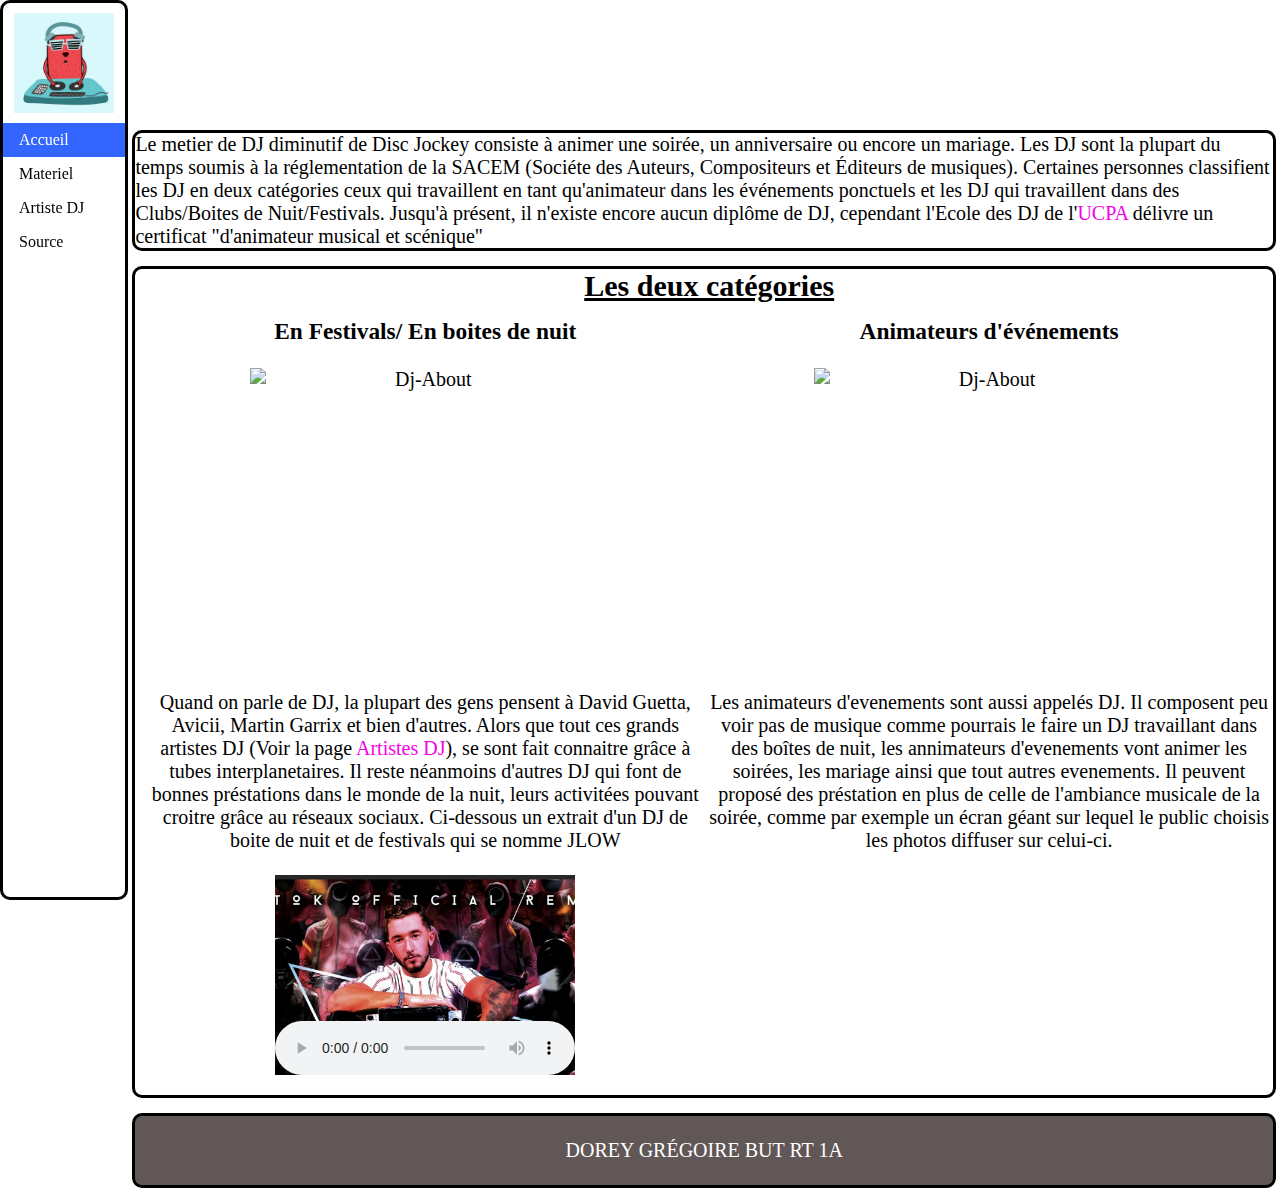
==== index.html @ 59441d16 "end of page artiste-dj.html" ====
<!DOCTYPE html >
<html lang ="fr">
<head>
  <meta charset ="UTF-8">
  <title>Le metier de DJ</title>
  <link rel="shortcut icon" href="images/favicon.png">
  <link rel="stylesheet" href="css/index.css">
</head>

<body>
  <main>
    <article class="container">
      <section class="Menu">
        <ul>
          <li><img src="images/favicon.png" height="100" width="100" class="image_nav" alt="Image Logo">
          <li><a class="active" href="#home">Accueil</a></li>
          <li><a href="materiel.html">Materiel</a></li>
          <li><a href="artiste-dj.html">Artiste DJ</a></li>
          <li><a href="source.html">Source</a></li>
        </ul>
      </section>
      <section class="Titre">
      <h1>Le métier de DJ</h1>
    </section>
    <section class="texte-1">
      <p>Le metier de  DJ diminutif de Disc Jockey consiste à animer une soirée, un anniversaire ou encore un mariage.
        Les DJ sont la plupart du temps soumis à la réglementation de la SACEM (Sociéte des Auteurs, Compositeurs et Éditeurs de musiques).
        Certaines personnes classifient les DJ en deux catégories ceux qui travaillent en tant qu'animateur dans les événements ponctuels et les DJ
        qui travaillent dans des Clubs/Boites de Nuit/Festivals.
        Jusqu'à présent, il n'existe encore aucun diplôme de DJ, cependant l'Ecole des DJ de l'<a href="http://www.ecole-des-dj.com/" class="link">UCPA</a> délivre un certificat "d'animateur musical et scénique"

      </p>
    </section>
    <section class="texte-2">
      <h2 class = "center">Les deux catégories</h2>
      <section class="container-2">
        <section class = "Gauche">
          <h3>En Festivals/ En boites de nuit</h3>
          <br>
          <img src="https://i.imgur.com/kUI40gz.jpg" alt="Dj-About" class="img-gauche">
          <br>
          <p>Quand on parle de DJ, la plupart des gens pensent à David Guetta, Avicii, Martin Garrix et bien d'autres. Alors que tout ces grands
          artistes DJ (Voir la page <a href="artiste-dj.html" class="link"> Artistes DJ</a>), se sont fait connaitre grâce à
          tubes interplanetaires. Il reste néanmoins d'autres DJ qui font de bonnes préstations dans le monde de la nuit, leurs activitées pouvant
          croitre grâce au réseaux sociaux. Ci-dessous un extrait d'un DJ de boite de nuit et de festivals qui se nomme JLOW</p>
      <br>
      <audio class ="left" controls src="https://hogcraft.fr/files/but/jlow.mp3"></audio>
      </section>

      <section class = "Droite">
        <h3>Animateurs d'événements </h3>
        <br>
        <img src="https://imgur.com/jAEV9ym.jpg" alt="Dj-About" class="img-gauche">
        <br>
        <p>Les animateurs d'evenements sont aussi appelés DJ. Il composent peu voir pas de musique comme pourrais le faire un DJ travaillant
        dans des boîtes de nuit, les annimateurs d'evenements vont animer les soirées, les mariage ainsi que tout autres evenements. Il peuvent
        proposé des préstation en plus de celle de l'ambiance musicale de la soirée, comme par exemple un écran géant sur lequel le public
        choisis les photos diffuser sur celui-ci.</p>
    </section>
    </section>
  </section>
    <footer class="footer">
      <br>
      <p>Dorey Grégoire BUT RT 1A</p>
      <br>
    </footer>
  </article>
  </main>
</body>
</html>
---- css/index.css ----
*{
  padding: 0%;
  margin: 0%;
  box-sizing: border-box;
}

ul {
  list-style-type: none;
  margin: 0;
  padding: 0px;
  width: 10%;
  background-color: rgba(255, 255, 255, 0.5);
  position: fixed;
  height: 100%;
  border-radius: 10px;
  border-style:solid;
  border-color: rgb(0, 0, 0);
  float: left;
  position: 0px;
}


li a {
  display: block;
  color: #000;
  padding: 8px 16px;
  text-decoration: none;
}

li a.active {
  background-color: #3366ff;
  color: white;
}

li a:hover:not(.active) {
  background-color: #555;
  color: white;
}
img.image_nav{
  display: block;
  margin-left: auto;
  margin-right: auto;
  margin-top : 10px;
  margin-bottom : 10px;
}
.container {
  display: grid;
  grid-template-columns: 0.3fr 1.6fr 1fr;
  grid-template-rows: 1fr;
  gap: 0px 0px;
  grid-auto-flow: row;
  grid-template-areas:
    "Menu Titre Titre"
    ". texte-1 texte-1"
    ". texte-2 texte-2"
    ". footer footer";
}

.Menu {
  grid-area: Menu;
}

.Titre {
  grid-area: Titre;
  /*border-radius: 10px;
  border-style:solid;
  border-color: rgb(0, 0, 0);
  background-color: rgba(255, 255, 255, 0.5);*/
  color: white;
  text-align: center;
  text-transform: uppercase;
  font-size: 50px;
  margin-right: 4px;
}

.texte-1 {
  margin-top: 15px;
  grid-area: texte-1;
  border-radius: 10px;
  border-style:solid;
  border-color: rgb(0, 0, 0);
  background-color: rgba(255, 255, 255, 0.5);
  font-size: 20px;
  margin-right: 4px;
}

.texte-2{
  margin-top: 15px;
  grid-area: texte-2;
  border-radius: 10px;
  border-style:solid;
  border-color: rgb(0, 0, 0);
  background-color: rgba(255, 255, 255, 0.5);
  font-size: 20px;
  margin-right: 4px;
  padding-left: 10px;
}
.footer{
  margin-top: 15px;
  grid-area: footer;
  border-radius: 10px;
  border-style:solid;
  border-color: rgb(0, 0, 0);
  background-color: rgb(97, 87, 87);
  font-size: 20px;
  margin-right: 4px;
  color : white;
  text-transform: uppercase;
  text-align: center;
}

body{
  background-image: url("https://i.imgur.com/SBtX7hH.jpg");
  background-size: cover;
}
.link{
  text-decoration: none;
  color: #F601E6;
}

.container-2 {
  display: grid;
  grid-template-columns: 1fr 1fr;
  grid-template-rows: 1fr;
  gap: 0px 0px;
  grid-auto-flow: row;
  grid-template-areas:
    "Gauche Droite";
}

.Gauche {
  grid-area: Gauche;
  margin-top: 15px;
  margin-bottom: 15px;
  border-color: rgb(0, 0, 0);
  font-size: 20px;
  margin-right: 4px;
  text-align: center;
}

.Droite {
grid-area: Droite;
margin-top: 15px;
border-color: rgb(0, 0, 0);
font-size: 20px;
margin-right: 4px;
text-align: center;
}

.img-gauche{
  height: 300px;
  width: 350px;
  display: block;
  margin-left: auto;
  margin-right: auto }
}
.under {
  text-decoration: underline red;
}
.center{
  text-align : center;
}
audio {
  height:200px;
  width:300px;
  background-image: url("../images/jlow.png");
  background-size: cover;
}
audio:hover {
  transform: scale(1.1);
  filter: drop-shadow(2px 3px 3px #333);
}
h2{
  text-decoration: underline;
}
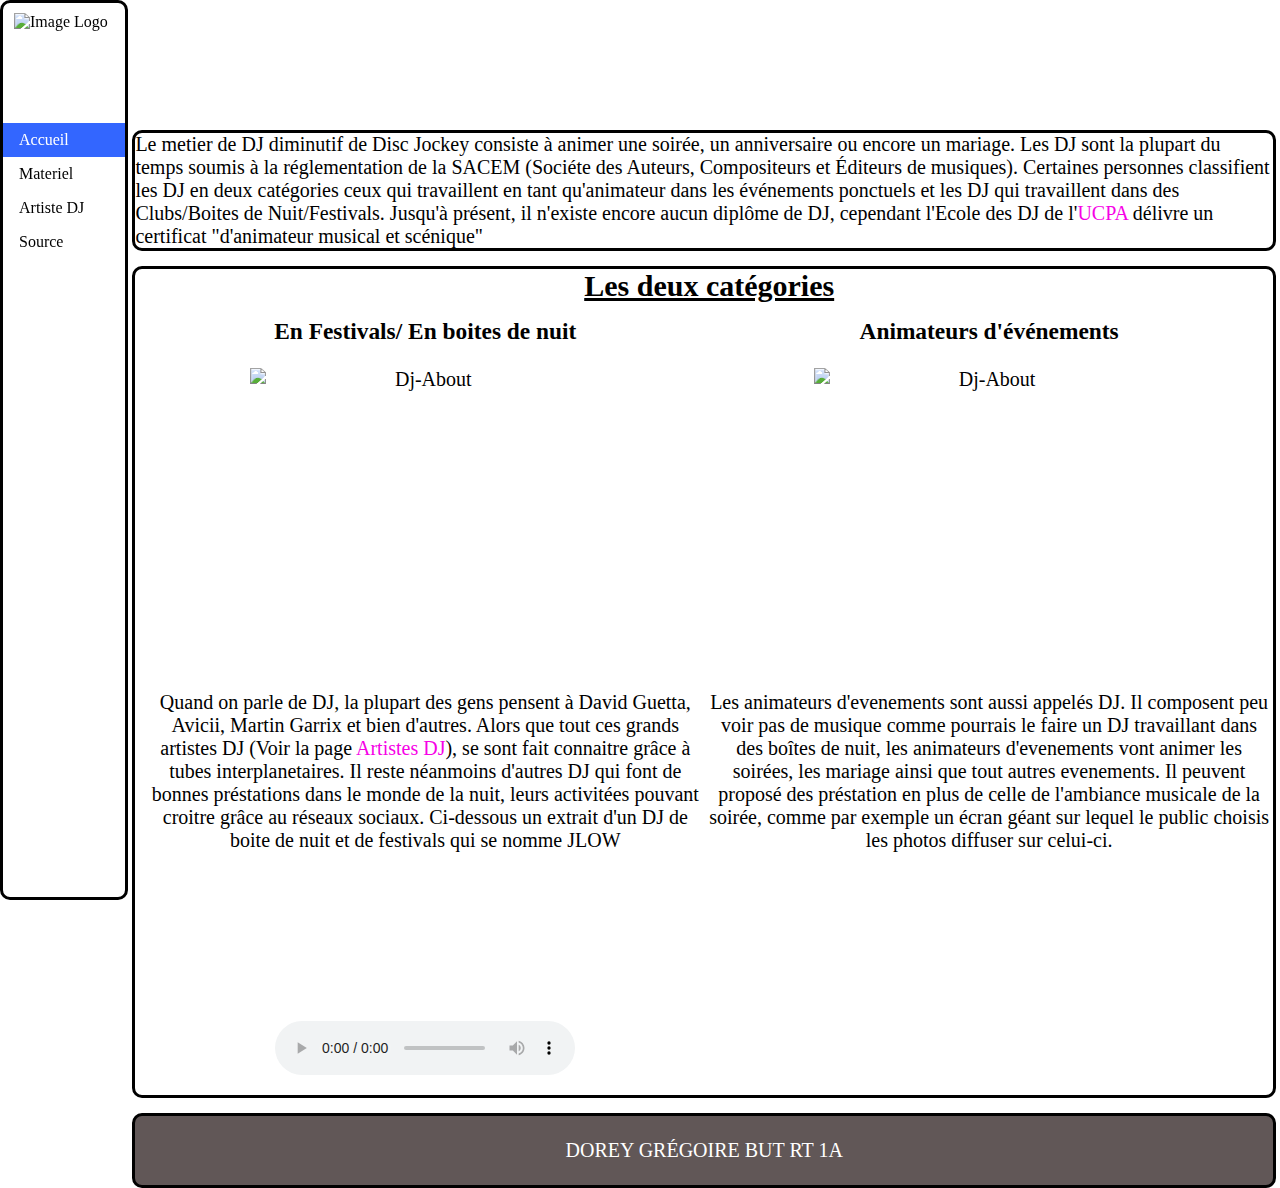
==== commit 439b28bb: "Change image location" ====
--- a/index.html
+++ b/index.html
@@ -3,16 +3,16 @@
 <head>
   <meta charset ="UTF-8">
   <title>Le metier de DJ</title>
-  <link rel="shortcut icon" href="images/favicon.png">
+  <link rel="shortcut icon" href="https://i.imgur.com/UFXLrXH.png">
   <link rel="stylesheet" href="css/index.css">
 </head>
 
 <body>
   <main>
-    <article class="container">
+    <article class="principal">
       <section class="Menu">
         <ul>
-          <li><img src="images/favicon.png" height="100" width="100" class="image_nav" alt="Image Logo">
+          <li><img src="https://i.imgur.com/UFXLrXH.png" height="100" width="100" class="image_nav" alt="Image Logo">
           <li><a class="active" href="#home">Accueil</a></li>
           <li><a href="materiel.html">Materiel</a></li>
           <li><a href="artiste-dj.html">Artiste DJ</a></li>
@@ -33,7 +33,7 @@
     </section>
     <section class="texte-2">
       <h2 class = "center">Les deux catégories</h2>
-      <section class="container-2">
+      <section class="secondaire">
         <section class = "Gauche">
           <h3>En Festivals/ En boites de nuit</h3>
           <br>
@@ -50,10 +50,10 @@
       <section class = "Droite">
         <h3>Animateurs d'événements </h3>
         <br>
-        <img src="https://imgur.com/jAEV9ym.jpg" alt="Dj-About" class="img-gauche">
+        <img src="https://i.imgur.com/pkzMuwp.jpg" alt="Dj-About" class="img-gauche">
         <br>
         <p>Les animateurs d'evenements sont aussi appelés DJ. Il composent peu voir pas de musique comme pourrais le faire un DJ travaillant
-        dans des boîtes de nuit, les annimateurs d'evenements vont animer les soirées, les mariage ainsi que tout autres evenements. Il peuvent
+        dans des boîtes de nuit, les animateurs d'evenements vont animer les soirées, les mariage ainsi que tout autres evenements. Il peuvent
         proposé des préstation en plus de celle de l'ambiance musicale de la soirée, comme par exemple un écran géant sur lequel le public
         choisis les photos diffuser sur celui-ci.</p>
     </section>
--- a/css/index.css
+++ b/css/index.css
@@ -4,7 +4,7 @@
   box-sizing: border-box;
 }
 
-ul {
+ul { /*Toutes les propriètes relatives à la liste du menu*/
   list-style-type: none;
   margin: 0;
   padding: 0px;
@@ -16,34 +16,33 @@
   border-style:solid;
   border-color: rgb(0, 0, 0);
   float: left;
-  position: 0px;
 }
 
 
-li a {
+li a { /*Propriètes des balises a  dans la liste du menu*/
   display: block;
   color: #000;
   padding: 8px 16px;
   text-decoration: none;
 }
 
-li a.active {
+li a.active { /*Propriètes des possédant la classe active dans la balise li*/
   background-color: #3366ff;
   color: white;
 }
 
-li a:hover:not(.active) {
+li a:hover:not(.active) { /*Propriètes des a survolé qui ne sont pas actif*/
   background-color: #555;
   color: white;
 }
-img.image_nav{
+.image_nav{ /*Propriètes de la classe image_nav*/
   display: block;
   margin-left: auto;
   margin-right: auto;
   margin-top : 10px;
   margin-bottom : 10px;
 }
-.container {
+.principal {/*Grille principal du site*/
   display: grid;
   grid-template-columns: 0.3fr 1.6fr 1fr;
   grid-template-rows: 1fr;
@@ -56,16 +55,12 @@
     ". footer footer";
 }
 
-.Menu {
+.Menu { /*Propriètes du menu*/
   grid-area: Menu;
 }
 
-.Titre {
+.Titre { /*Propriètes du Titre*/
   grid-area: Titre;
-  /*border-radius: 10px;
-  border-style:solid;
-  border-color: rgb(0, 0, 0);
-  background-color: rgba(255, 255, 255, 0.5);*/
   color: white;
   text-align: center;
   text-transform: uppercase;
@@ -118,7 +113,7 @@
   color: #F601E6;
 }
 
-.container-2 {
+.secondaire {
   display: grid;
   grid-template-columns: 1fr 1fr;
   grid-template-rows: 1fr;
@@ -153,7 +148,7 @@
   display: block;
   margin-left: auto;
   margin-right: auto }
-}
+
 .under {
   text-decoration: underline red;
 }
@@ -163,7 +158,7 @@
 audio {
   height:200px;
   width:300px;
-  background-image: url("../images/jlow.png");
+  background-image: url("https://i.imgur.com/xvcOIzz.jpg");
   background-size: cover;
 }
 audio:hover {
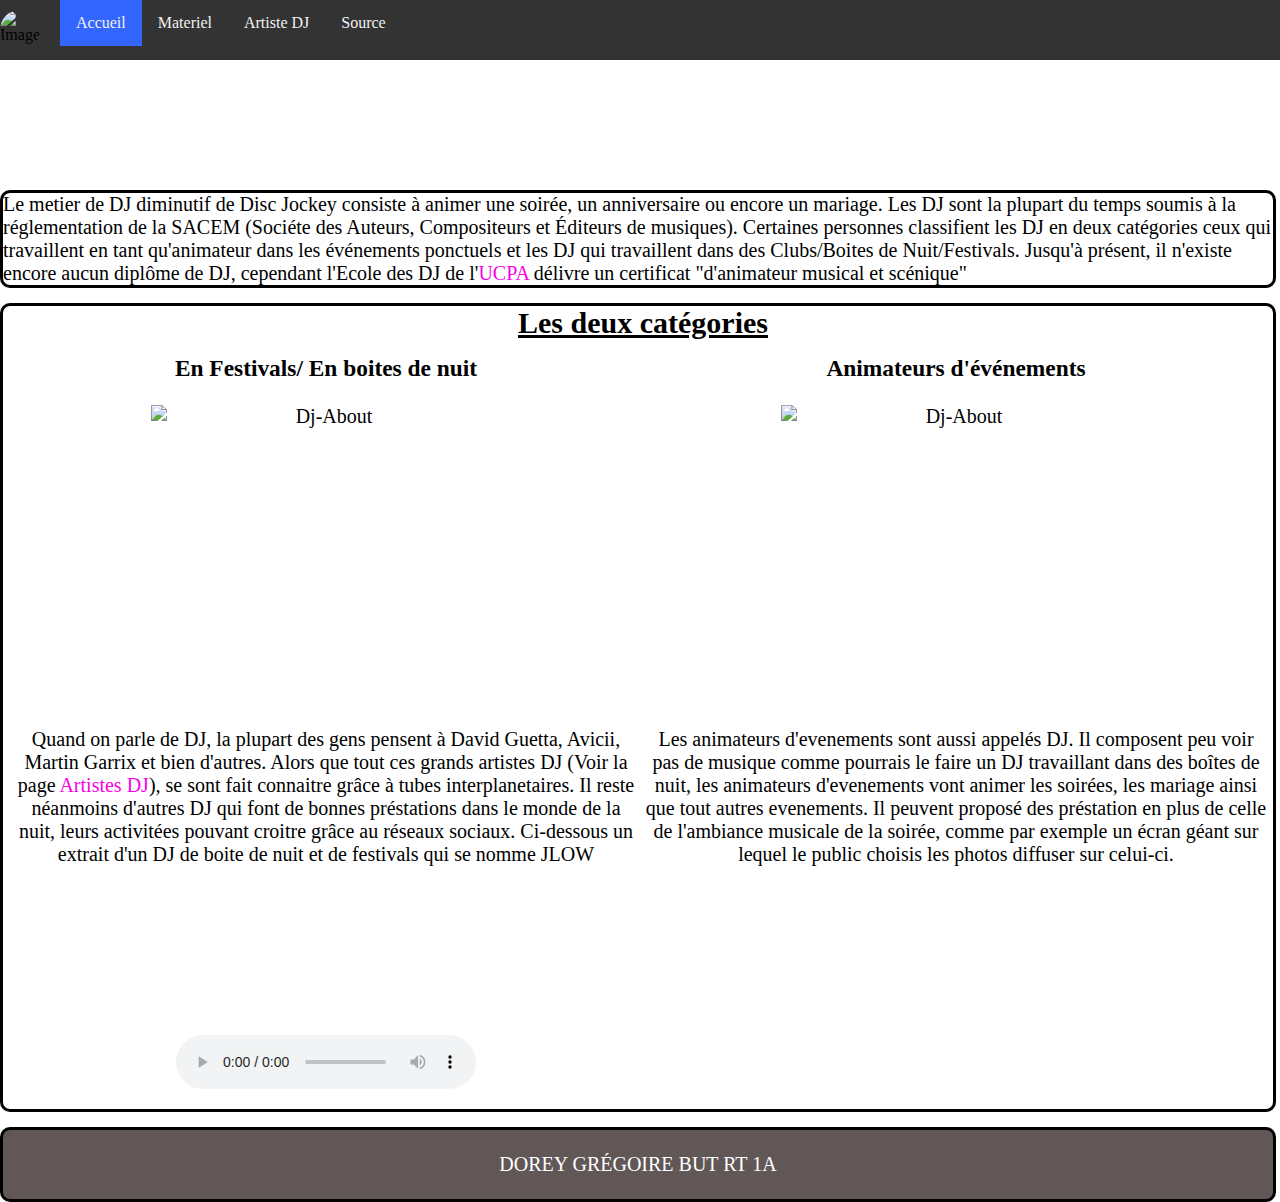
==== commit 615f6d07: "Add changes 11/10/22" ====
--- a/index.html
+++ b/index.html
@@ -8,16 +8,18 @@
 </head>
 
 <body>
+  <nav>
+    <ul>
+      <li><img src="https://i.imgur.com/UFXLrXH.png" height="100" width="100" class="image_nav" alt="Image Logo">
+      <li><a class="active" href="#home">Accueil</a></li>
+      <li><a href="materiel.html">Materiel</a></li>
+      <li><a href="artiste-dj.html">Artiste DJ</a></li>
+      <li><a href="source.html">Source</a></li>
+    </ul>
+  </nav>
   <main>
     <article class="principal">
-      <section class="Menu">
-        <ul>
-          <li><img src="https://i.imgur.com/UFXLrXH.png" height="100" width="100" class="image_nav" alt="Image Logo">
-          <li><a class="active" href="#home">Accueil</a></li>
-          <li><a href="materiel.html">Materiel</a></li>
-          <li><a href="artiste-dj.html">Artiste DJ</a></li>
-          <li><a href="source.html">Source</a></li>
-        </ul>
+      <section>
       </section>
       <section class="Titre">
       <h1>Le métier de DJ</h1>
--- a/css/index.css
+++ b/css/index.css
@@ -4,55 +4,57 @@
   box-sizing: border-box;
 }
 
-ul { /*Toutes les propriètes relatives à la liste du menu*/
+ul {
   list-style-type: none;
   margin: 0;
-  padding: 0px;
-  width: 10%;
-  background-color: rgba(255, 255, 255, 0.5);
-  position: fixed;
-  height: 100%;
-  border-radius: 10px;
-  border-style:solid;
-  border-color: rgb(0, 0, 0);
+  padding: 0;
+  overflow: hidden;
+  background-color: #333;
+}
+
+li {
   float: left;
 }
 
-
-li a { /*Propriètes des balises a  dans la liste du menu*/
+li a {
   display: block;
-  color: #000;
-  padding: 8px 16px;
+  color: #f1f1f1;
+  text-align: center;
+  padding: 14px 16px;
   text-decoration: none;
 }
 
-li a.active { /*Propriètes des possédant la classe active dans la balise li*/
+/* Change the link color to #111 (black) on hover */
+li a:hover {
   background-color: #3366ff;
-  color: white;
 }
 
-li a:hover:not(.active) { /*Propriètes des a survolé qui ne sont pas actif*/
-  background-color: #555;
-  color: white;
+.active {
+  background-color: #3366ff;
 }
+
 .image_nav{ /*Propriètes de la classe image_nav*/
   display: block;
+  height: 40px;
+  width: 40px;
   margin-left: auto;
   margin-right: auto;
   margin-top : 10px;
   margin-bottom : 10px;
+  margin-right: 20px;
+  border-radius: 50px;
 }
 .principal {/*Grille principal du site*/
   display: grid;
   grid-template-columns: 0.3fr 1.6fr 1fr;
-  grid-template-rows: 1fr;
+  grid-template-rows: 0.1fr 0.1fr 0.1fr 0.1fr;
   gap: 0px 0px;
   grid-auto-flow: row;
   grid-template-areas:
     "Menu Titre Titre"
-    ". texte-1 texte-1"
-    ". texte-2 texte-2"
-    ". footer footer";
+    "texte-1 texte-1 texte-1"
+    "texte-2 texte-2 texte-2"
+    "footer footer footer";
 }
 
 .Menu { /*Propriètes du menu*/
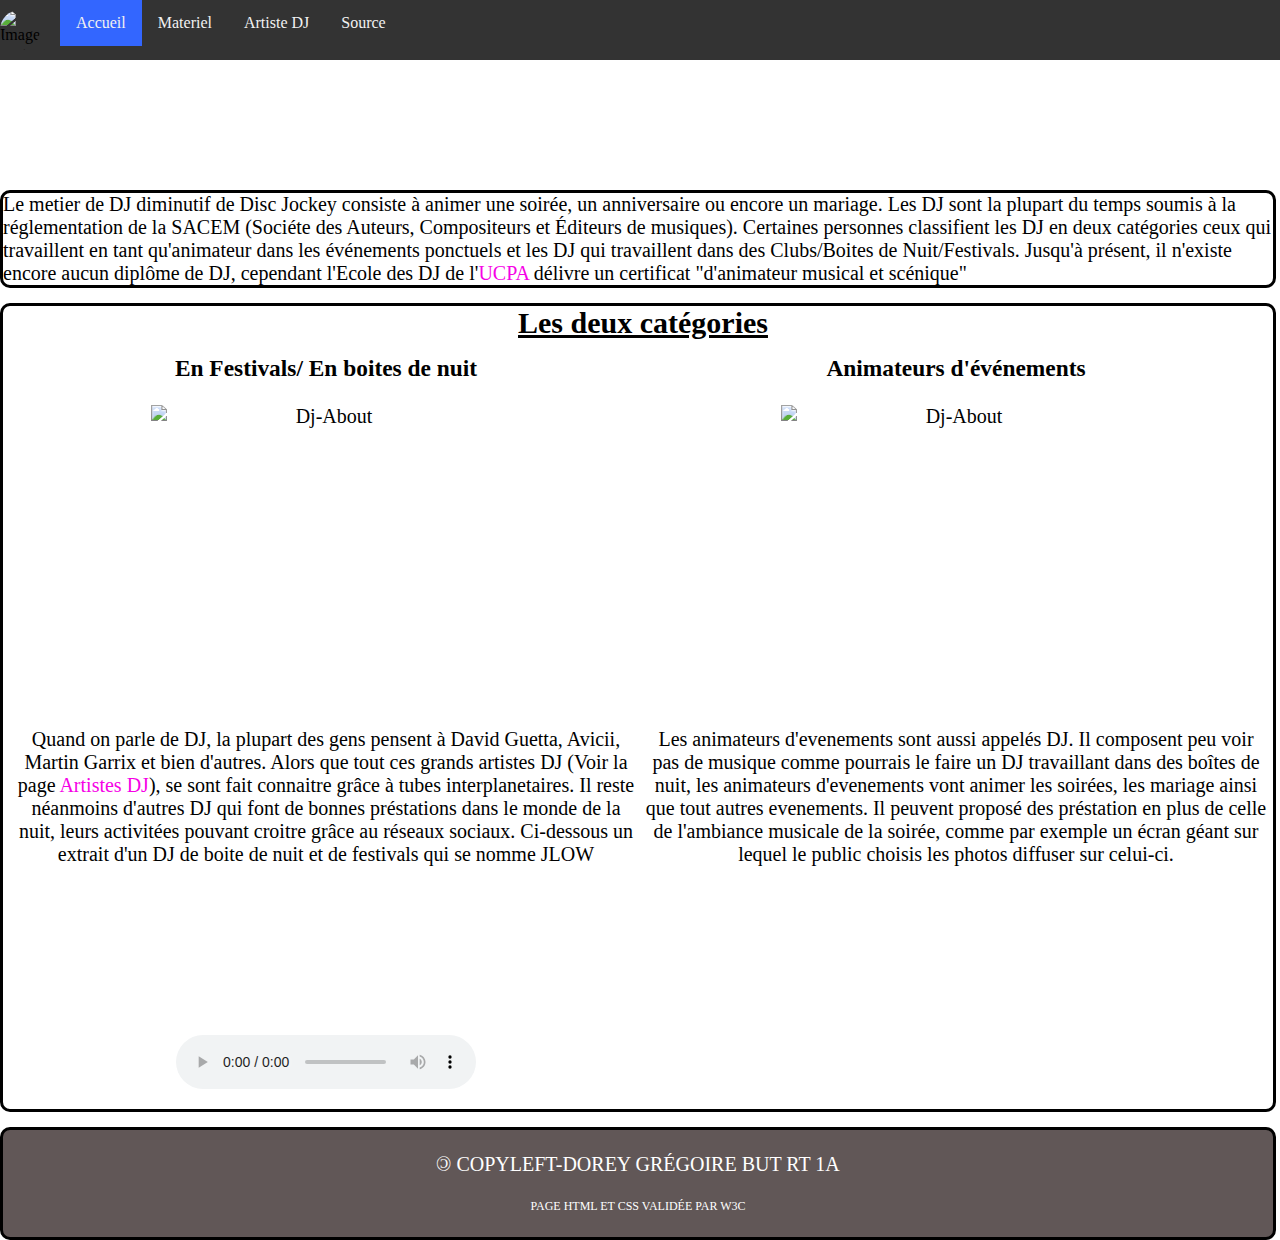
==== commit 1f53c547: "add Copy-Left and Commentary" ====
--- a/index.html
+++ b/index.html
@@ -63,7 +63,9 @@
   </section>
     <footer class="footer">
       <br>
-      <p>Dorey Grégoire BUT RT 1A</p>
+      <p><p class="copy-left">©</p> COPYLEFT-Dorey Grégoire BUT RT 1A</p>
+      <br>
+      <p class="details">Page HTML et CSS validée par W3C</p>
       <br>
     </footer>
   </article>
--- a/css/index.css
+++ b/css/index.css
@@ -170,3 +170,17 @@
 h2{
   text-decoration: underline;
 }
+.copy-left {
+  display: inline-block;
+  text-align: center;
+  margin: 0px;
+  -moz-transform: scaleX(-1);
+  -o-transform: scaleX(-1);
+  -webkit-transform: scaleX(-1);
+  transform: scaleX(-1);
+  filter: FlipH;
+  -ms-filter: “FlipH”;
+}
+.details{
+  font-size: 12px;
+}
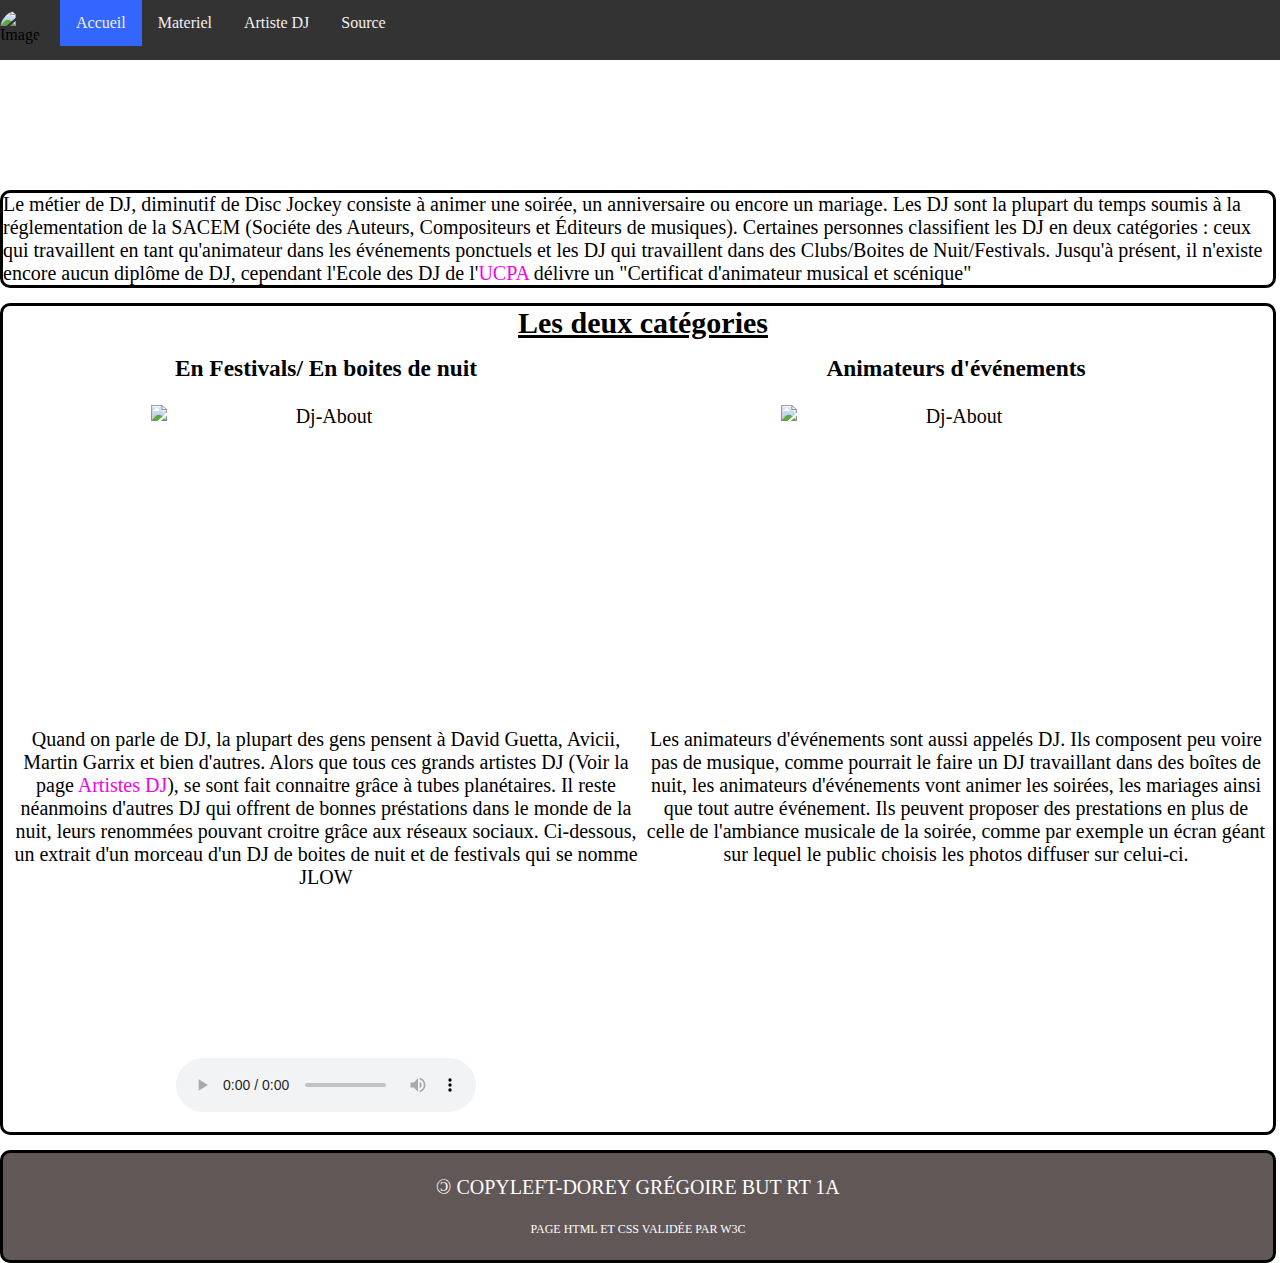
==== commit c21f7fb2: "Changes 11/11/2022" ====
--- a/index.html
+++ b/index.html
@@ -25,11 +25,11 @@
       <h1>Le métier de DJ</h1>
     </section>
     <section class="texte-1">
-      <p>Le metier de  DJ diminutif de Disc Jockey consiste à animer une soirée, un anniversaire ou encore un mariage.
+      <p>Le métier de  DJ, diminutif de Disc Jockey consiste à animer une soirée, un anniversaire ou encore un mariage.
         Les DJ sont la plupart du temps soumis à la réglementation de la SACEM (Sociéte des Auteurs, Compositeurs et Éditeurs de musiques).
-        Certaines personnes classifient les DJ en deux catégories ceux qui travaillent en tant qu'animateur dans les événements ponctuels et les DJ
+        Certaines personnes classifient les DJ en deux catégories : ceux qui travaillent en tant qu'animateur dans les événements ponctuels et les DJ
         qui travaillent dans des Clubs/Boites de Nuit/Festivals.
-        Jusqu'à présent, il n'existe encore aucun diplôme de DJ, cependant l'Ecole des DJ de l'<a href="http://www.ecole-des-dj.com/" class="link">UCPA</a> délivre un certificat "d'animateur musical et scénique"
+        Jusqu'à présent, il n'existe encore aucun diplôme de DJ, cependant l'Ecole des DJ de l'<a href="http://www.ecole-des-dj.com/" class="link">UCPA</a> délivre un "Certificat d'animateur musical et scénique"
 
       </p>
     </section>
@@ -41,10 +41,10 @@
           <br>
           <img src="https://i.imgur.com/kUI40gz.jpg" alt="Dj-About" class="img-gauche">
           <br>
-          <p>Quand on parle de DJ, la plupart des gens pensent à David Guetta, Avicii, Martin Garrix et bien d'autres. Alors que tout ces grands
+          <p>Quand on parle de DJ, la plupart des gens pensent à David Guetta, Avicii, Martin Garrix et bien d'autres. Alors que tous ces grands
           artistes DJ (Voir la page <a href="artiste-dj.html" class="link"> Artistes DJ</a>), se sont fait connaitre grâce à
-          tubes interplanetaires. Il reste néanmoins d'autres DJ qui font de bonnes préstations dans le monde de la nuit, leurs activitées pouvant
-          croitre grâce au réseaux sociaux. Ci-dessous un extrait d'un DJ de boite de nuit et de festivals qui se nomme JLOW</p>
+          tubes planétaires. Il reste néanmoins d'autres DJ qui offrent de bonnes préstations dans le monde de la nuit, leurs renommées pouvant
+          croitre grâce aux réseaux sociaux. Ci-dessous, un extrait d'un morceau d'un DJ de boites de nuit et de festivals qui se nomme JLOW</p>
       <br>
       <audio class ="left" controls src="https://hogcraft.fr/files/but/jlow.mp3"></audio>
       </section>
@@ -54,9 +54,9 @@
         <br>
         <img src="https://i.imgur.com/pkzMuwp.jpg" alt="Dj-About" class="img-gauche">
         <br>
-        <p>Les animateurs d'evenements sont aussi appelés DJ. Il composent peu voir pas de musique comme pourrais le faire un DJ travaillant
-        dans des boîtes de nuit, les animateurs d'evenements vont animer les soirées, les mariage ainsi que tout autres evenements. Il peuvent
-        proposé des préstation en plus de celle de l'ambiance musicale de la soirée, comme par exemple un écran géant sur lequel le public
+        <p>Les animateurs d'événements sont aussi appelés DJ. Ils composent peu voire pas de musique, comme pourrait le faire un DJ travaillant
+          dans des boîtes de nuit, les animateurs d'événements vont animer les soirées, les mariages ainsi que tout autre événement. Ils peuvent
+        proposer des prestations en plus de celle de l'ambiance musicale de la soirée, comme par exemple un écran géant sur lequel le public
         choisis les photos diffuser sur celui-ci.</p>
     </section>
     </section>
--- a/css/index.css
+++ b/css/index.css
@@ -1,9 +1,9 @@
-*{
+*{/*Permet d"enelever les bordures*/
   padding: 0%;
   margin: 0%;
   box-sizing: border-box;
 }
-
+/*Propriètes du menu*/
 ul {
   list-style-type: none;
   margin: 0;
@@ -24,7 +24,6 @@
   text-decoration: none;
 }
 
-/* Change the link color to #111 (black) on hover */
 li a:hover {
   background-color: #3366ff;
 }
@@ -70,6 +69,7 @@
   margin-right: 4px;
 }
 
+/*Propriètes des grilles texte-1 et texte-2*/
 .texte-1 {
   margin-top: 15px;
   grid-area: texte-1;
@@ -92,6 +92,7 @@
   margin-right: 4px;
   padding-left: 10px;
 }
+/*Propriètes du footer*/
 .footer{
   margin-top: 15px;
   grid-area: footer;
@@ -105,7 +106,7 @@
   text-transform: uppercase;
   text-align: center;
 }
-
+/*Permet de mettre une image ne fond*/
 body{
   background-image: url("https://i.imgur.com/SBtX7hH.jpg");
   background-size: cover;
@@ -114,7 +115,7 @@
   text-decoration: none;
   color: #F601E6;
 }
-
+/*Propriètes des Grilles secondaire, Gauche,Droite*/
 .secondaire {
   display: grid;
   grid-template-columns: 1fr 1fr;
@@ -143,7 +144,7 @@
 margin-right: 4px;
 text-align: center;
 }
-
+/*Propriètes de l'image gauche*/
 .img-gauche{
   height: 300px;
   width: 350px;
@@ -151,26 +152,23 @@
   margin-left: auto;
   margin-right: auto }
 
-.under {
-  text-decoration: underline red;
-}
-.center{
+.center{/*Permet de centrer les élémént de la classe center*/
   text-align : center;
 }
-audio {
+audio {/*style de l'élément audio*/
   height:200px;
   width:300px;
   background-image: url("https://i.imgur.com/xvcOIzz.jpg");
   background-size: cover;
 }
-audio:hover {
+audio:hover {/*Permet d'agrandir l'élément audio au survol de la souris*/
   transform: scale(1.1);
   filter: drop-shadow(2px 3px 3px #333);
 }
 h2{
   text-decoration: underline;
 }
-.copy-left {
+.copy-left {/*Permet de retourner le sybomle du CopyRight pour le transformer en symbole du copyleft*/
   display: inline-block;
   text-align: center;
   margin: 0px;
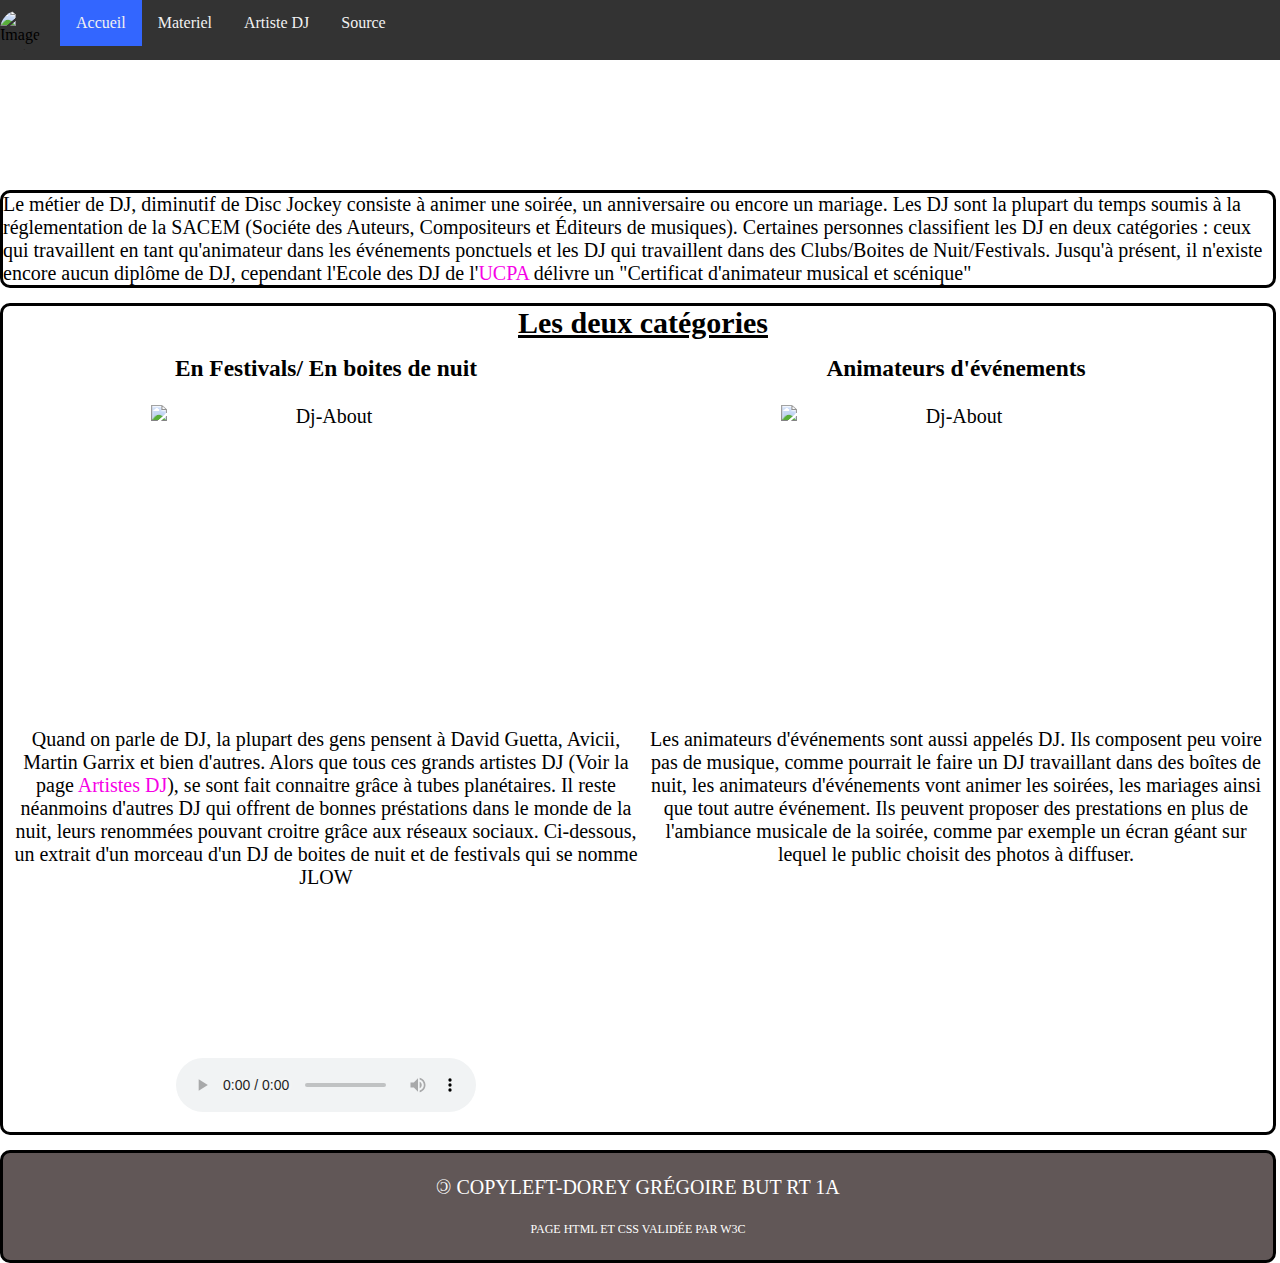
==== commit 74e5cb2e: "Correct orthograph faults" ====
--- a/index.html
+++ b/index.html
@@ -56,8 +56,8 @@
         <br>
         <p>Les animateurs d'événements sont aussi appelés DJ. Ils composent peu voire pas de musique, comme pourrait le faire un DJ travaillant
           dans des boîtes de nuit, les animateurs d'événements vont animer les soirées, les mariages ainsi que tout autre événement. Ils peuvent
-        proposer des prestations en plus de celle de l'ambiance musicale de la soirée, comme par exemple un écran géant sur lequel le public
-        choisis les photos diffuser sur celui-ci.</p>
+        proposer des prestations en plus de l'ambiance musicale de la soirée, comme par exemple un écran géant sur lequel le public
+        choisit des photos à diffuser.</p>
     </section>
     </section>
   </section>
